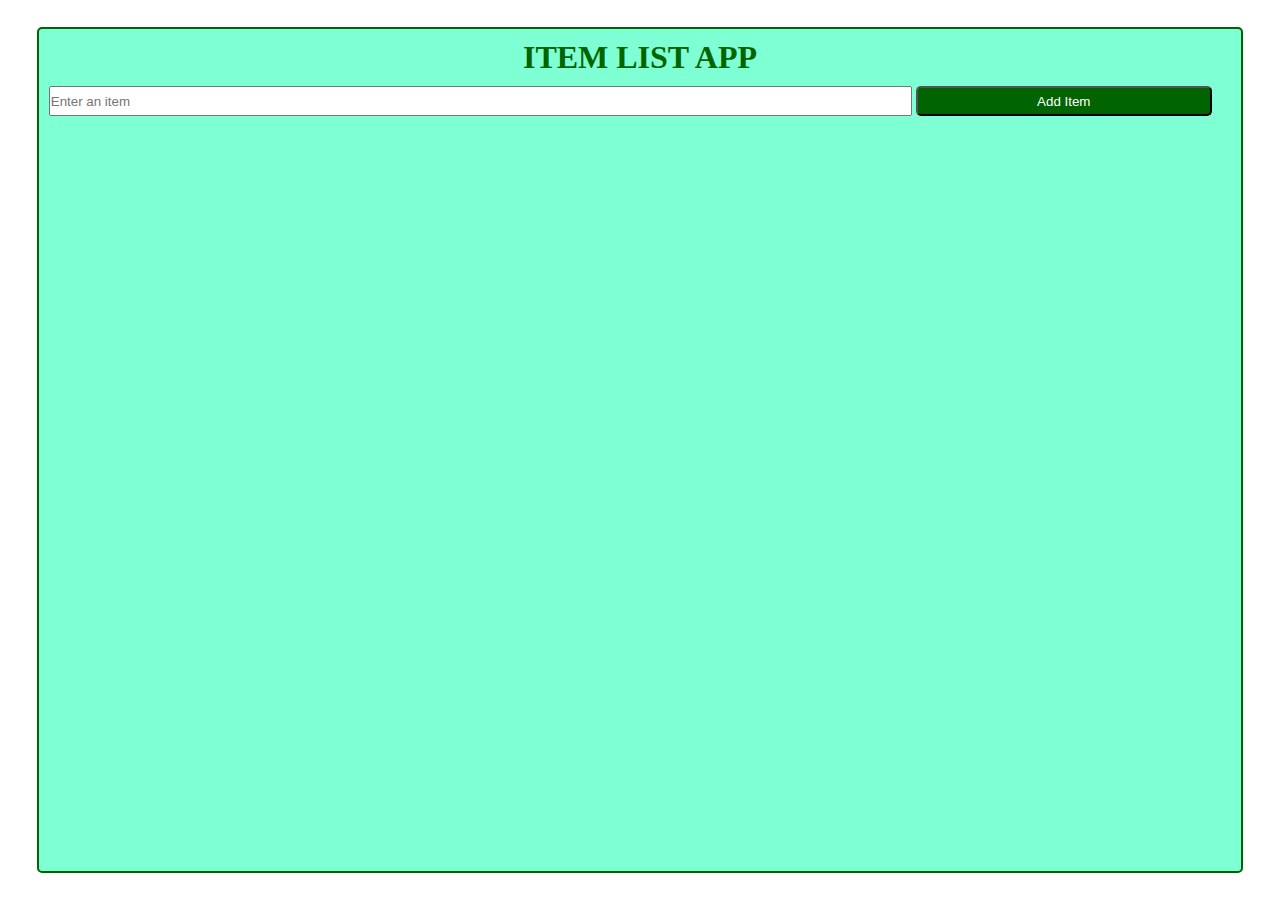
==== index.html @ e3dbf531 "Rename todo.html to index.html" ====
<!DOCTYPE html>
<html>

<head>
    <meta charset="UTF-8">
    <meta name="viewport" content="width=device-width, initial-scale=1">
    <link rel="stylesheet" href="todo.css" type="text/css" media="all" />
    <title>TaskList Js App with LocalStorage</title>
</head>

<body>
  <div class="container">
  <h1>ITEM LIST APP</h1>
  
    <!--input-->
    <div class="inputcup">
  <input type="text" id="inputbox" placeholder="Enter an item"/>
  <input type="button" id="addbtn" value="Add Item" />
  </div>
  
  
  <ol class="itembox">
    
    
  </ol>
  

  </div>
  
  <script src="todo.js" type="text/javascript" charset="utf-8"></script>
</body>

</html>
---- todo.css ----
*{
  padding: 0;
  margin: 0;
  box-sizing: border-box;
}

body{
  display: flex;
  flex-direction: column;
  justify-content: center;
  align-items: center;
  width: 100vw;
  height: 100vh;
  padding: 5px;
}

.container{
  height: 95%;
  width: 95%;
  background-color: aquamarine;
  padding: 10px;
  border: 2px solid darkgreen;
  border-radius: 5px;
}

ol{
  display: flex;
  flex-direction: column-reverse;
}

h1{
  color: darkgreen;
  text-align: center;
  margin-bottom: 10px;
  
}

.inputcup{
  width: 100%;
}

input{
  height: 30px;
  padding: auto 5px;
  width: 73%;
}

.liclass{
  border: 2px solid green;
  width: 100%;
  display: flex;
  justify-content: space-between;
  padding: 2px 5px;
  border-radius: 5px;
  margin: 2px;
  background-color: whitesmoke;
}

#addbtn{
  margin-bottom: 20px;
  background-color: darkgreen;
  padding: 0 10px;
  color: white;
  border-radius: 5px;
  width: 25%;
}

.delclass{
  padding: auto 10px;
  background-color: red;
  width: 50px;
  color:white;
  border-radius: 5px;
  padding: 0 10px;
}

.editclass{
  padding: auto 10px;
  background-color: darkgreen;
  width: 50px;
  color:white;
  border-radius: 5px;
  padding: 0 10px;
  margin-right:5px;

}
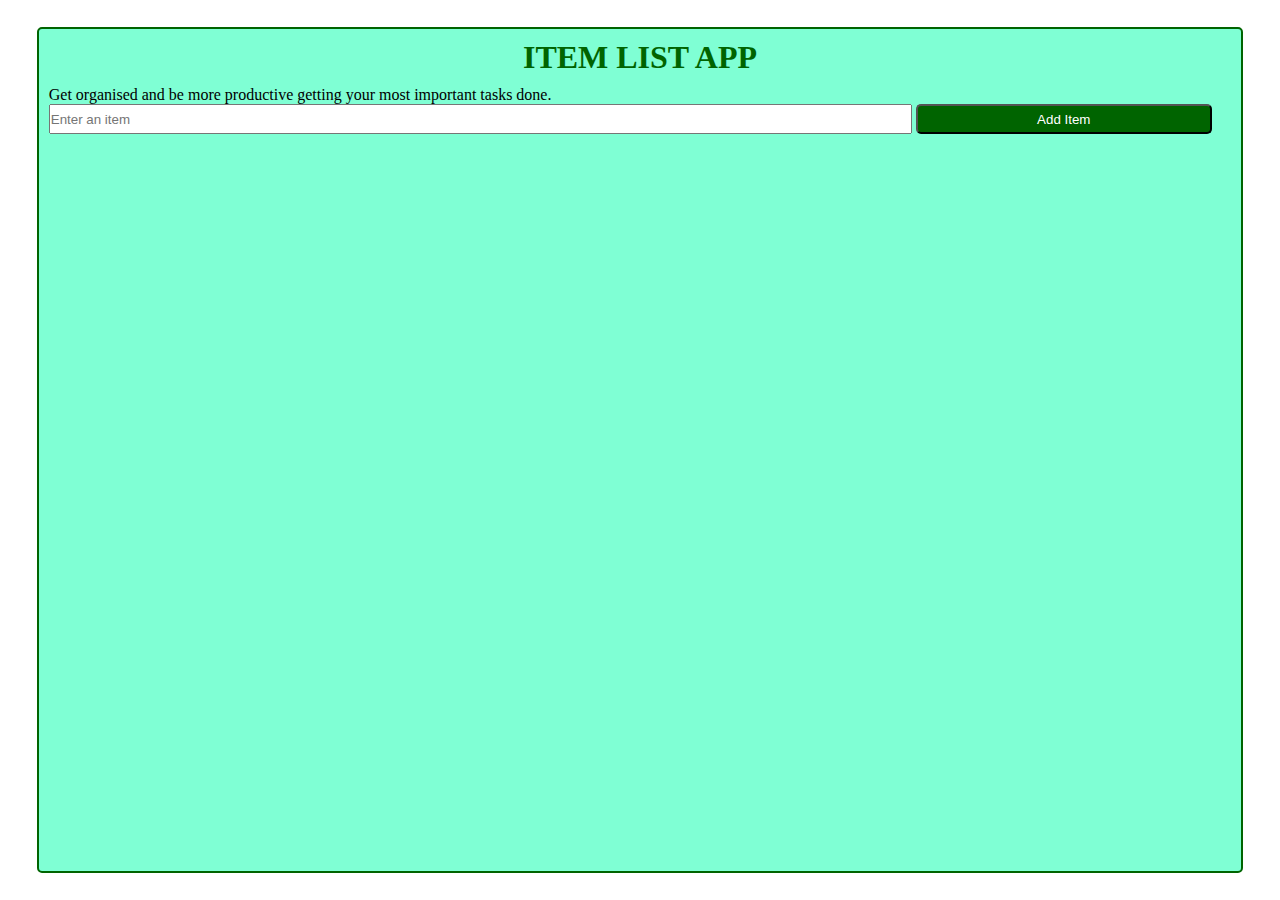
==== commit 90fb7b76: "Update index.html" ====
--- a/index.html
+++ b/index.html
@@ -11,6 +11,7 @@
 <body>
   <div class="container">
   <h1>ITEM LIST APP</h1>
+      <p>Get organised and be more productive getting your most important tasks done.</p>
   
     <!--input-->
     <div class="inputcup">
